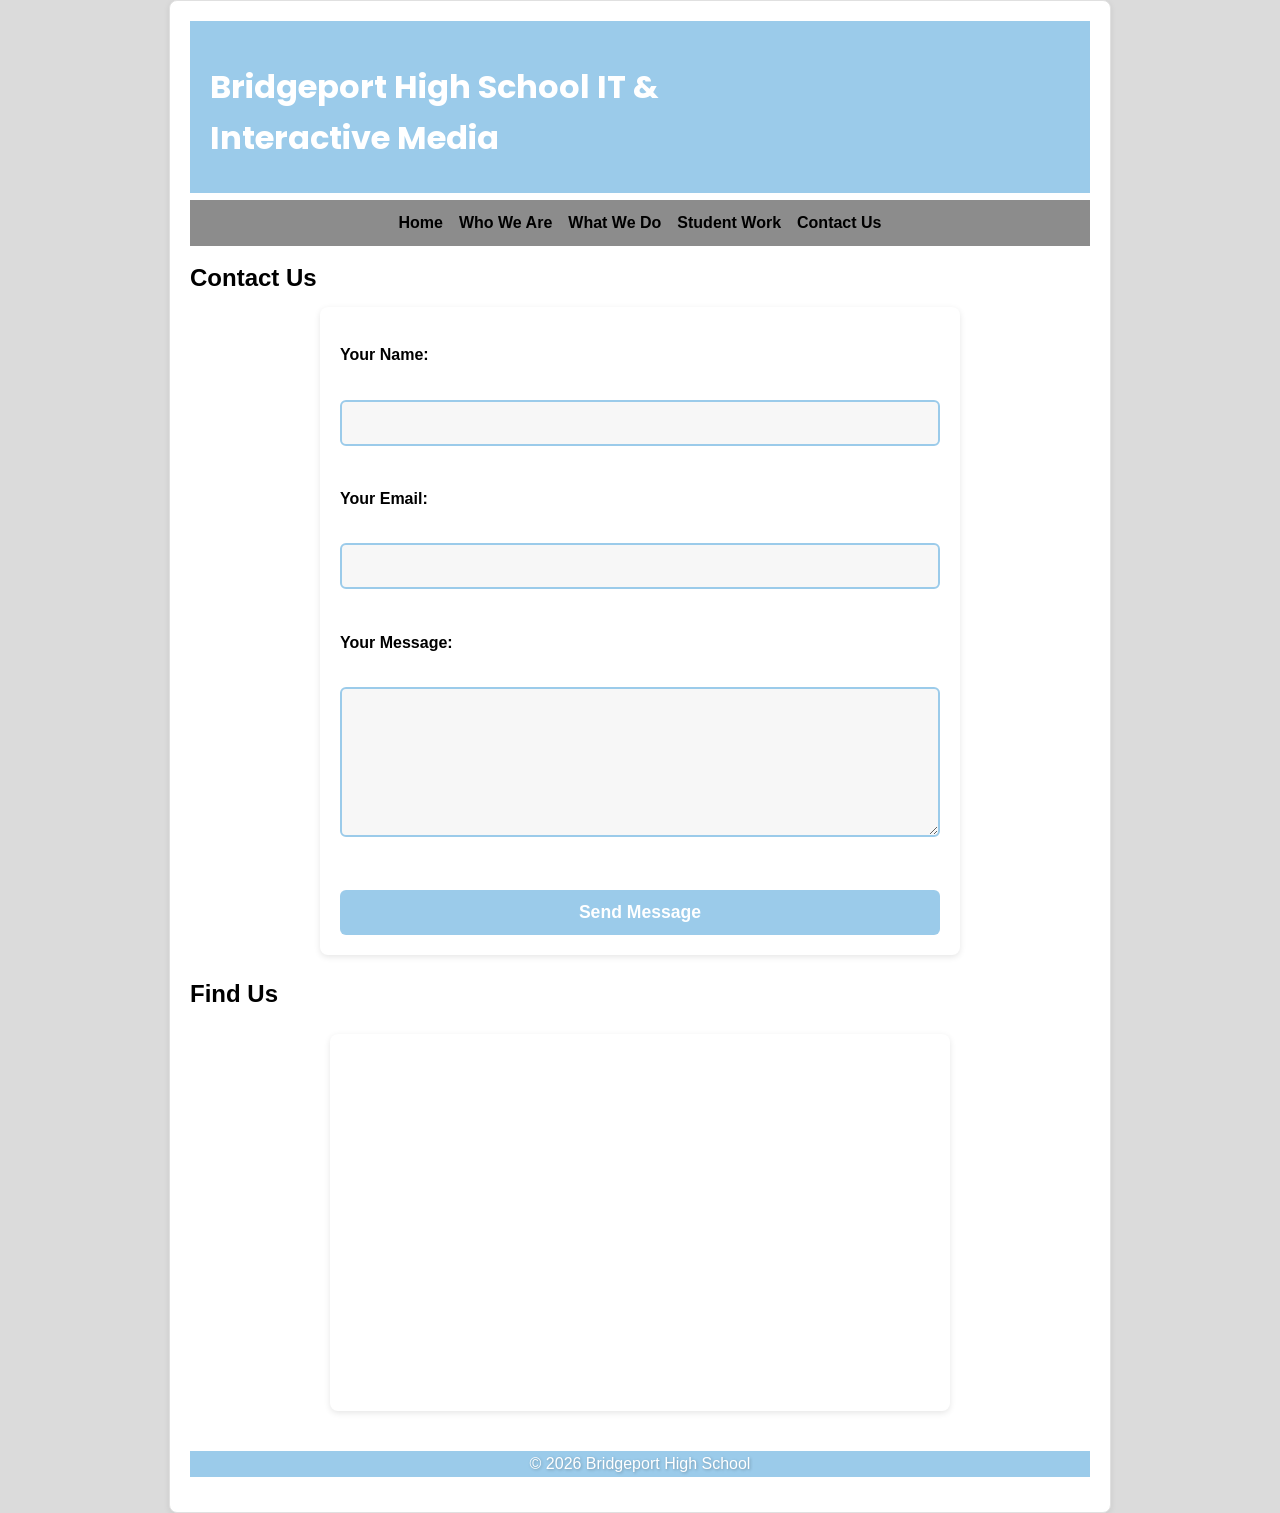
==== contact.html @ 67421961 "Add files via upload" ====
<!DOCTYPE html>
<html lang="en">
  <head>
    <meta charset="UTF-8" />
    <meta name="viewport" content="width=device-width, initial-scale=1.0" />
    <meta
      name="description"
      content="Bridgeport High School IT/Interactive Media Program — hands-on technology, design, programming, and digital media education."
    />
    <link rel="stylesheet" href="styles.css" />
    <link
    href="https://fonts.googleapis.com/css2?family=Poppins:wght@400;600;700&display=swap"
    rel="stylesheet"
  />
    <title>Who We Are - Bridgeport IT/Interactive Media</title>
  </head>

  <body>
    <div class="page-wrapper">
    <header>
      <h1>
        Bridgeport High School IT & <br />
        Interactive Media
      </h1>
    </header>

    <button class="hamburger" aria-label="Toggle navigation">☰</button>

    <nav aria-label="Main navigation">
      <ul>
        <li><a href="index.html">Home</a></li>
        <li><a href="whoweare.html">Who We Are</a></li>
        <li><a href="whatwedo.html">What We Do</a></li>
        <li><a href="studentwork.html">Student Work</a></li>
        <li><a href="contact.html">Contact Us</a></li>
      </ul>
    </nav>

    <main>
      <section>
        <h2>Contact Us</h2>

        <form action="#" method="post">
          <label for="name">Your Name:</label><br />
          <input type="text" id="name" name="name" required /><br /><br />

          <label for="email">Your Email:</label><br />
          <input type="email" id="email" name="email" required /><br /><br />

          <label for="message">Your Message:</label><br />
          <textarea id="message" name="message" rows="5" required></textarea
          ><br /><br />

          <button type="submit">Send Message</button>
        </form>
      </section>

      <section>
        <h2>Find Us</h2>

        <div class="map-container">
          <iframe
            src="https://www.google.com/maps/embed?pb=!1m18!1m12!1m3!1d12213.459332030074!2d-80.78736225873212!3d40.06727344586337!2m3!1f0!2f0!3f0!3m2!1i1024!2i768!4f13.1!3m3!1m2!1s0x8835d859de584bbb%3A0x66b52ea9604aba54!2s55707%20Industrial%20Dr%2C%20Bridgeport%2C%20OH%2043912!5e0!3m2!1sen!2sus!4v1775059534559!5m2!1sen!2sus"
            allowfullscreen
            loading="lazy"
            referrerpolicy="no-referrer-when-downgrade"
          ></iframe>
        </div>
        </iframe>
        
      </section>

    </main>

    <footer>
      <p>&copy; 2026 Bridgeport High School</p>
    </footer>

    <script src="menu.js"></script>
    
    </div>
  </body>
</html>
---- styles.css ----
/* Reset some default browser spacing */
body,
h1,
h2,
p,
ul {
  margin: 0;
  padding: 0;
}

/* Set a clean, readable font and page width */
body {
  font-family: Arial, Helvetica, sans-serif;
  line-height: 1.6;
  background-color: #dbdbdb;
}

.page-wrapper {
  max-width: 900px;
  margin: 0 auto;
  padding: 20px;
  background: white;
  border: 1px solid #e0e0e0;
  border-radius: 8px;
  box-shadow: 0 2px 6px rgba(0, 0, 0, 0.08);
}

/* Header styling */
header {
  font-family: "Poppins", sans-serif;
  background-color: #9bcbea;
  padding: 20px;
  color: white;

  display: flex;
  align-items: center;
  gap: 15px;

  position: sticky;
  top: 0;
  z-index: 1000;
}

.header-logo {
  height: 90px;
  width: auto;
}

/* Hamburger button (hidden on desktop) */
.hamburger {
  display: none;
  font-size: 2rem;
  background: none;
  border: none;
  cursor: pointer;
  margin: 10px 0;
}

/* Navigation spacing */
nav {
  background-color: #8c8c8c;
  padding: 10px;

  position: sticky;
  top: 200px; /* height of header */
  z-index: 999;
}

nav ul {
  list-style: none;
  display: flex;
  gap: 1rem;
  align-items: center;
  justify-content: center;
}

/* Make links look consistent */
nav a {
  text-decoration: none;
  color: #000000;
  font-weight: bold;
}

/* Change link color on hover */
nav a:hover {
  color: #9bcbea;
  text-decoration: underline;
}

/* Headings */
h1,
h2 {
  margin-bottom: 10px;
  margin-top: 20px;
}

/* Paragraph spacing */
p {
  margin-bottom: 15px;
}

/* Responsive images */
img {
  max-width: 100%;
  height: auto;
}

main ul {
  padding-left: 20px; /* clean, consistent indent */
  margin-left: 0; /* remove browser default */
  list-style-position: inside; /* optional: keeps bullets aligned */
}

/* Contact Form Styling */
form {
  max-width: 600px;
  margin: 0 auto;
  background: #ffffff;
  padding: 20px;
  border-radius: 8px;
  box-shadow: 0 2px 6px rgba(0, 0, 0, 0.1);
}

/* Labels */
form label {
  display: block;
  font-weight: bold;
  margin-bottom: 6px;
  margin-top: 15px;
}

/* Inputs + Textarea */
form input[type="text"],
form input[type="email"],
form textarea {
  width: 100%;
  padding: 12px;
  font-size: 1rem;
  border: 2px solid #9bcbea;
  border-radius: 6px;
  box-sizing: border-box;
  background-color: #f7f7f7;
}

form textarea {
  min-height: 150px;
  resize: vertical;
}

/* Inputs on focus */
form input:focus,
form textarea:focus {
  outline: none;
  border-color: #6aaed6;
  background-color: #ffffff;
  box-shadow: 0 0 4px rgba(107, 174, 214, 0.5);
}

/* Submit Button */
form button,
form input[type="submit"] {
  background-color: #9bcbea;
  color: white;
  border: none;
  padding: 12px 20px;
  font-size: 1.1rem;
  font-weight: bold;
  border-radius: 6px;
  cursor: pointer;
  margin-top: 20px;
  width: 100%;
  transition: background-color 0.2s ease;
}

form button:hover,
form input[type="submit"]:hover {
  background-color: #6aaed6;
}

/* Map container styling */
.map-container {
  max-width: 600px;
  margin: 20px auto;
  background: #ffffff;
  padding: 10px;
  border-radius: 8px;
  box-shadow: 0 2px 6px rgba(0, 0, 0, 0.1);
}

/* Responsive iframe */
.map-container iframe {
  width: 100%;
  height: 350px;
  border: 0;
  border-radius: 6px;
}

/* Footer styling */
footer {
  margin-top: 40px;
  text-align: center;
  background-color: #9bcbea;
  text-shadow: 1px 1px 3px rgba(0, 0, 0, 0.25);
  color: rgb(255, 255, 255);
}

/* --------------------------- */
/* RESPONSIVE ADJUSTMENTS      */
/* --------------------------- */

@media (max-width: 600px) {
  /* Show hamburger on mobile */
  .hamburger {
    display: block;
  }

  /* Collapse the entire nav container */
  nav {
    display: block;
    max-height: 0;
    overflow: hidden;
    padding: 0;
    transition: max-height 0.4s ease;

    position: static; /* FIX */
    top: auto; /* FIX */
  }

  /* Expanded state when hamburger is clicked */
  nav.open {
    max-height: 300px; /* enough room for your links */
    padding: 10px; /* restore padding when open */
  }

  /* Stack nav links vertically on mobile */
  nav ul {
    flex-direction: column;
    gap: 0.5rem;
  }

  /* Optional: reduce body padding on small screens */
  body {
    padding: 10px;
  }

  .map-container iframe {
    height: 250px;
  }

  header h1 {
    font-size: 1.6rem;
    line-height: 1.2;
  }
}
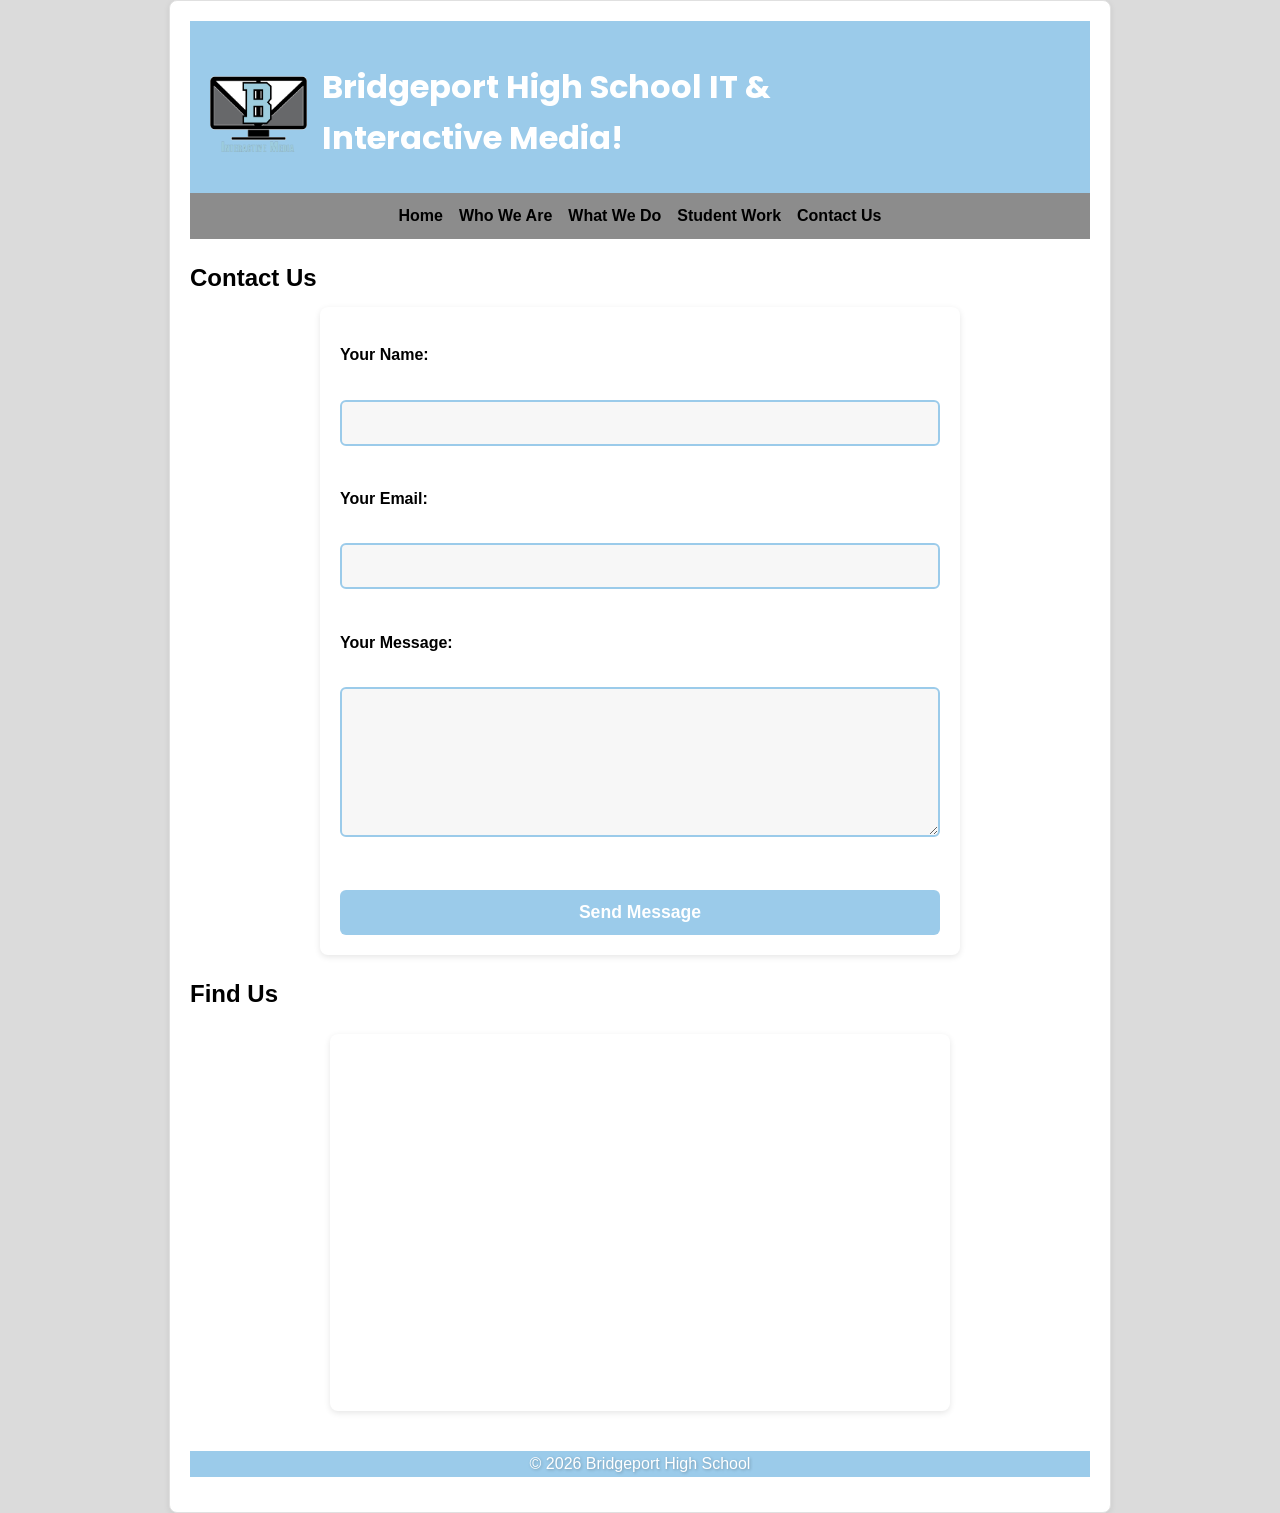
==== commit 94ff62a2: "updates" ====
--- a/contact.html
+++ b/contact.html
@@ -17,12 +17,18 @@
 
   <body>
     <div class="page-wrapper">
-    <header>
-      <h1>
-        Bridgeport High School IT & <br />
-        Interactive Media
-      </h1>
-    </header>
+      <header>
+        <img
+          src="assets/logo.png"
+          alt="Bridgeport High School IT and Interactive Media logo"
+          class="header-logo"
+        />
+
+        <h1>
+          Bridgeport High School IT &amp; <br />
+          Interactive Media!
+        </h1>
+      </header>
 
     <button class="hamburger" aria-label="Toggle navigation">☰</button>
 
--- a/styles.css
+++ b/styles.css
@@ -62,7 +62,7 @@
   padding: 10px;
 
   position: sticky;
-  top: 200px; /* height of header */
+  top: 175px; /* height of header */
   z-index: 999;
 }
 
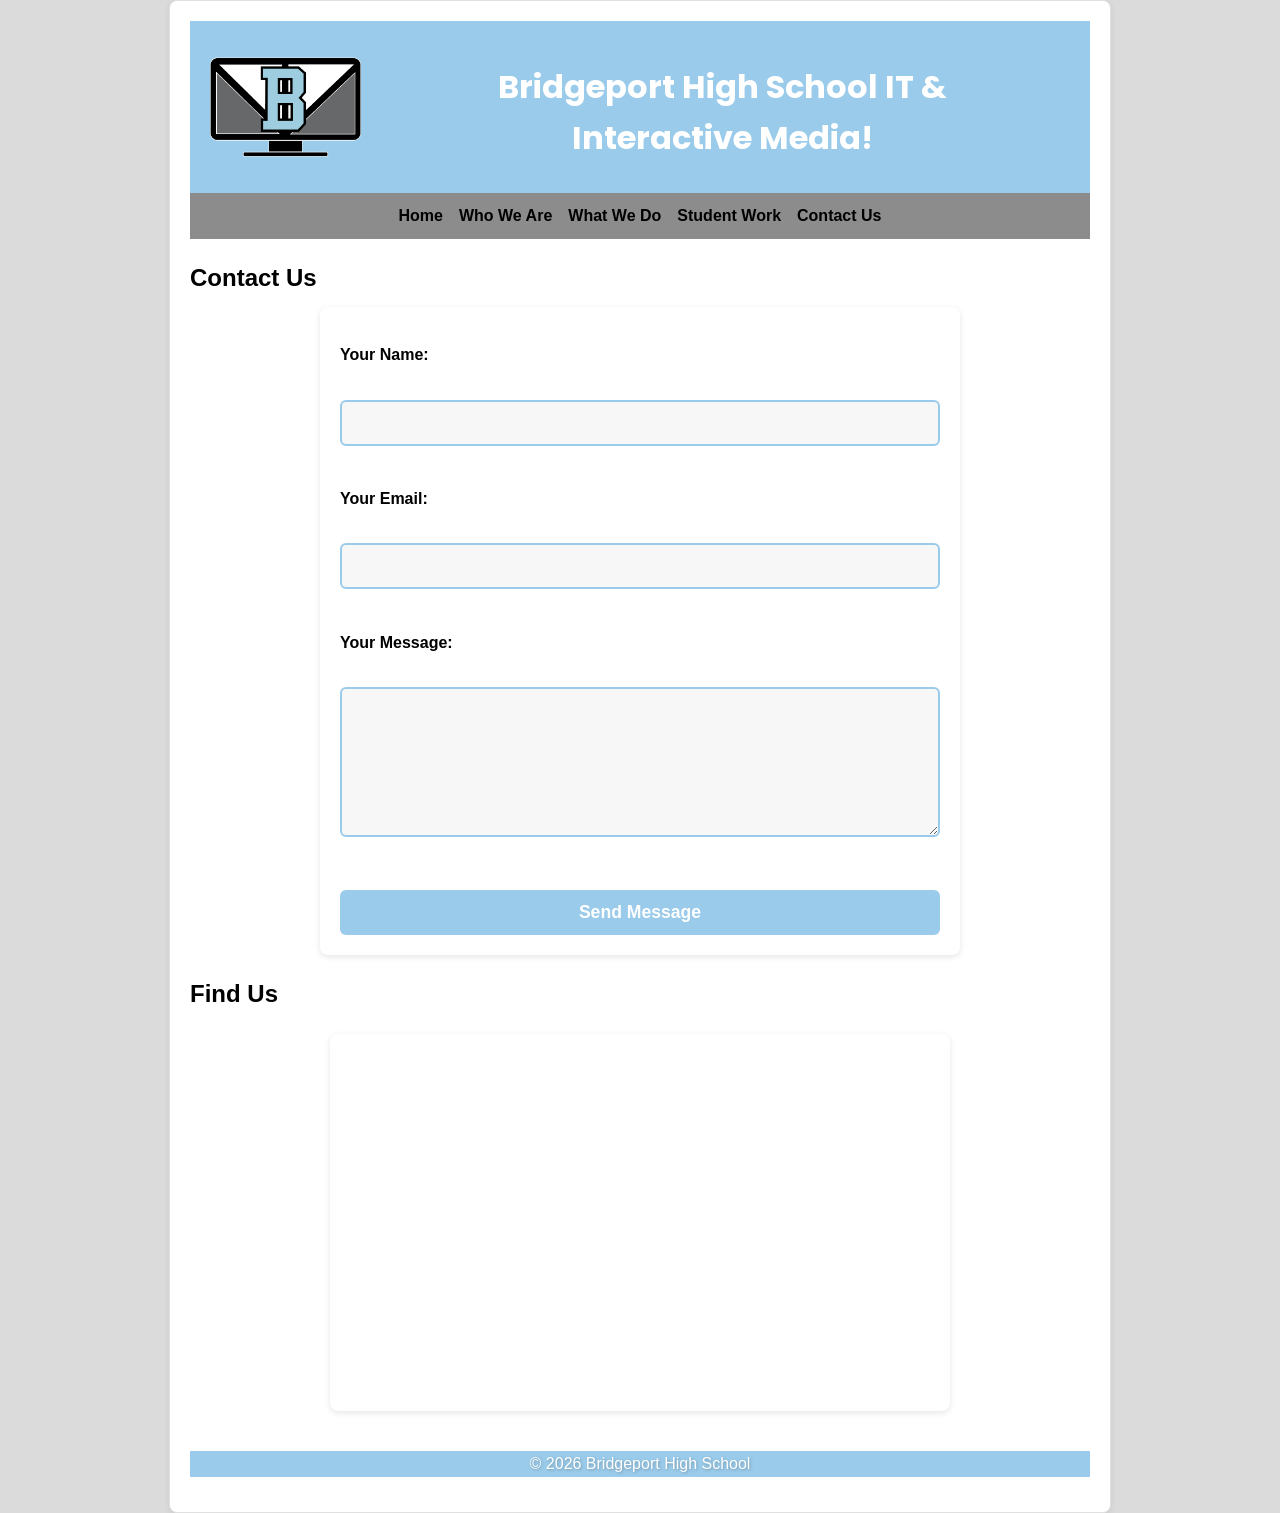
==== commit c76b2f14: "added form action" ====
--- a/contact.html
+++ b/contact.html
@@ -12,7 +12,7 @@
     href="https://fonts.googleapis.com/css2?family=Poppins:wght@400;600;700&display=swap"
     rel="stylesheet"
   />
-    <title>Who We Are - Bridgeport IT/Interactive Media</title>
+    <title>Contact Us - Bridgeport IT/Interactive Media</title>
   </head>
 
   <body>
@@ -46,7 +46,7 @@
       <section>
         <h2>Contact Us</h2>
 
-        <form action="#" method="post">
+        <form action="https://formsubmit.co/your-email@example.com" method="post">
           <label for="name">Your Name:</label><br />
           <input type="text" id="name" name="name" required /><br /><br />
 
--- a/styles.css
+++ b/styles.css
@@ -41,8 +41,13 @@
   z-index: 1000;
 }
 
+header h1 {
+  text-align: center;
+  flex: 1;
+}
+
 .header-logo {
-  height: 90px;
+  height: 100px;
   width: auto;
 }
 
@@ -62,7 +67,7 @@
   padding: 10px;
 
   position: sticky;
-  top: 175px; /* height of header */
+  top: 170px; /* height of header */
   z-index: 999;
 }
 
